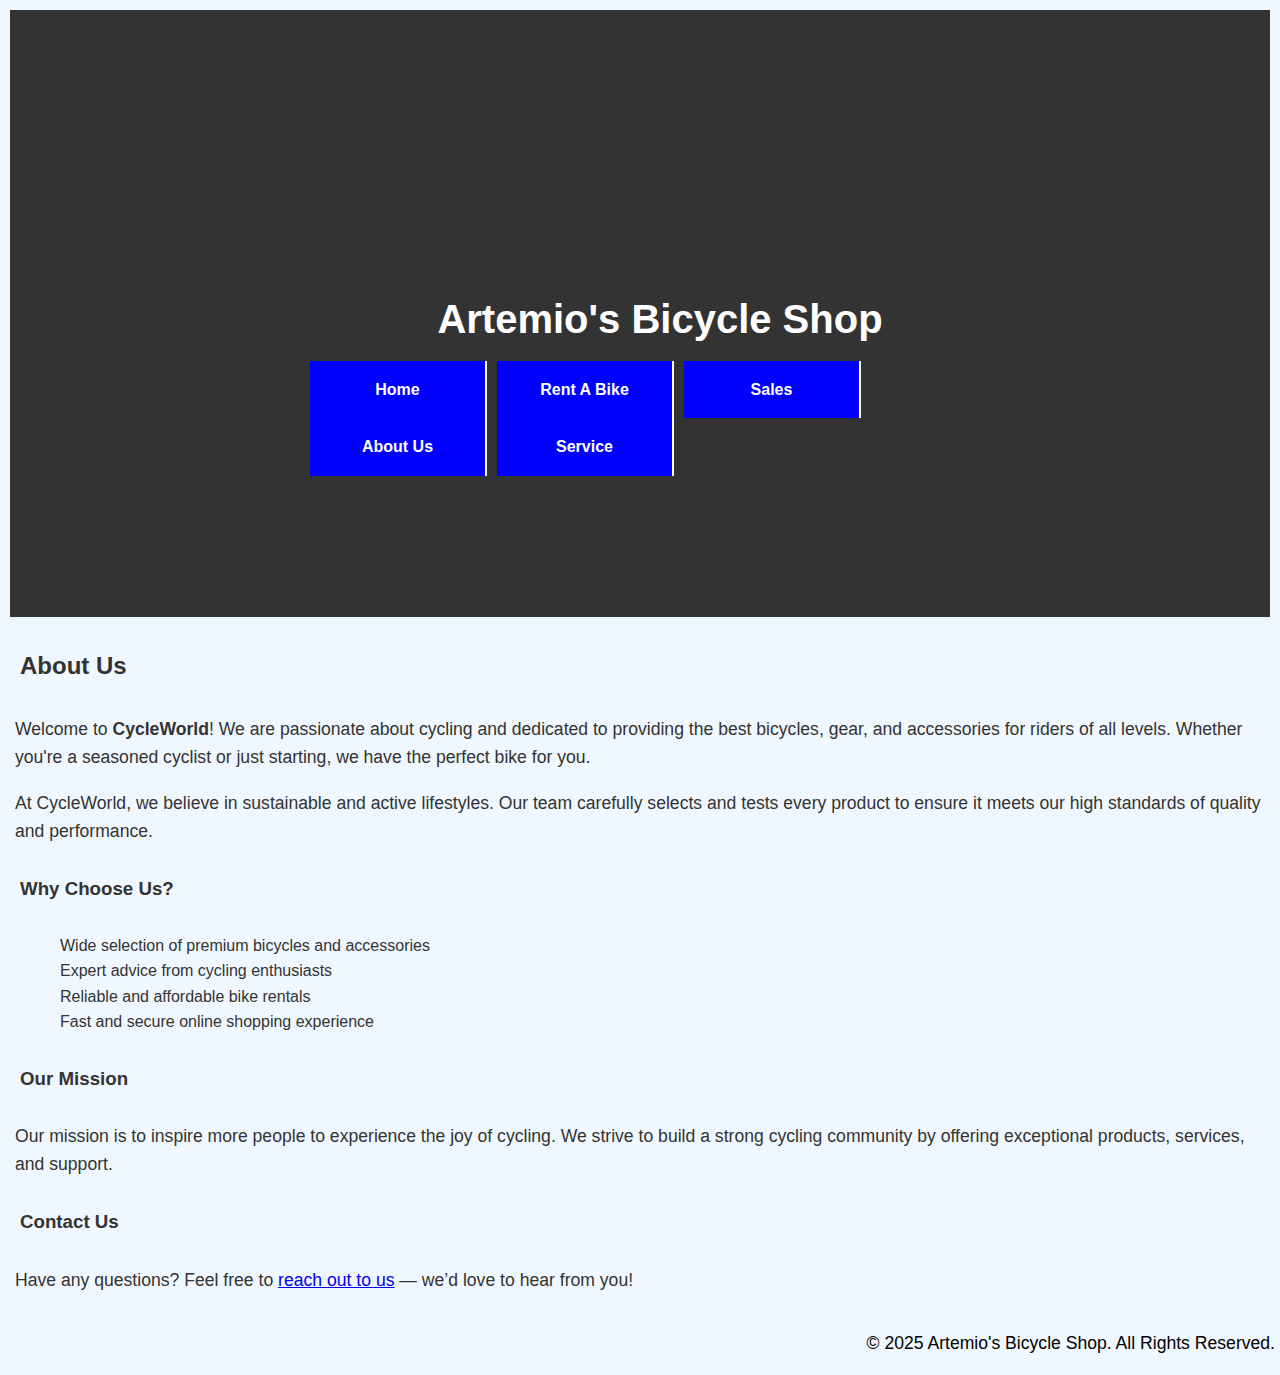
==== about_us.html @ 0df4e2b5 "Update about_us.html" ====
<!DOCTYPE html>
<html lang="en">

<head>
  <meta charset="UTF-8">
  <meta name="viewport" content="width=device-width, initial-scale=1.0">
  <meta name="description" content="Bicycle rental service offering street and mountain bikes.">
  <meta name="keywords" content="bikes, bicycle rental, mountain bikes, street bikes, rental pricing">
  <title>Artemio's Bicycle Shop</title>
  <link rel="stylesheet" type="text/css" href="styles.css"> 
  <link rel="stylesheet" type="text/css" href="main.css">
  <script src="https://code.jquery.com/jquery-3.2.1.min.js"></script> 
        <script src="js/jquery.slicknav.min.js"></script> 
        <script type="text/javascript"> 
            $(document).ready(function(){
                $('#nav_menu').slicknav({prependTo:"#mobile_menu"}); 
            }); 
        </script>
</head>
<body>
  <header>
  <nav id="mobile_menu"></nav> 
    <nav id="nav_menu">  
        <ul> 
          <h1>Artemio's Bicycle Shop</h1>
          <li><a href="index.html">Home</a></li>        
          <li><a href="Rent_A_Bike.html">Rent A Bike</a></li>
          <li><a href="Sales.html">Sales</a></li>
          <li><a href="about_us.html">About Us</a></li>
          <li><a href="Service.html">Service</a></li>
        </ul>
      </nav>
    </header>
  <main>
    <section>
      <h2>About Us</h2>
      <p>Welcome to <strong>CycleWorld</strong>! We are passionate about cycling and dedicated to providing the best bicycles, gear, and accessories for riders of all levels. Whether you're a seasoned cyclist or just starting, we have the perfect bike for you.</p>

      <p>At CycleWorld, we believe in sustainable and active lifestyles. Our team carefully selects and tests every product to ensure it meets our high standards of quality and performance.</p>

      <h3>Why Choose Us?</h3>
      <ul>
        <li>Wide selection of premium bicycles and accessories</li>
        <li>Expert advice from cycling enthusiasts</li>
        <li>Reliable and affordable bike rentals</li>
        <li>Fast and secure online shopping experience</li>
      </ul>

      <h3>Our Mission</h3>
      <p>Our mission is to inspire more people to experience the joy of cycling. We strive to build a strong cycling community by offering exceptional products, services, and support.</p>

      <h3>Contact Us</h3>
      <p>Have any questions? Feel free to <a href="contact.html">reach out to us</a> — we’d love to hear from you!</p>
    </section>
  </main>

  <footer>
    <p>&copy; 2025 Artemio's Bicycle Shop. All Rights Reserved.</p>
  </footer>
</body>

</html>
---- styles.css ----
{
    margin: 0;
    padding: 0;
    box-sizing: border-box;
}


body {
    font-family: Arial, sans-serif;
    line-height: 1.6;
    background-color: #f0f8ff;  
    margin: 10px; 
    color: black;
}

header {
    background-color: black;
    color: white;
    padding: 70px;
    text-align: center;
}
#nav_menu ul {
    list-style-type: none;
}
#nav_menu ul li {
    float: left;
}
#nav_menu ul li a {  
    text-align:center;
    display: block;
    width: 175px;
    padding: 1em 0;
    text-decoration: none;
    background-color: blue;
    color:white;
    font-weight: bold;
    border-right: 2px solid white;
}
#nav_menu ul li a.lastitem{
    border-right:none;
}
#nav_menu ul li a.current {    
     color: yellow;
}

h1 {
    font-size: 2.5rem;
    margin-bottom: 10px;
}

p {
    font-size: 1.1rem;
}

.container {
    display: flex;
    grid-gap: 30px;
    margin-top: 20px;
}

.left-column {
    flex: 1;
    background-color: white;
    padding: 20px;
    border-radius: 8px;
    box-shadow: 0 2px 5px rgba(0, 0, 0, 0.1);
}

.right-column {
    flex: 1;
    background-color: white;
    padding: 20px;
    border-radius: 8px;
    box-shadow: 0 2px 5px rgba(0, 0, 0, 0.1);
}

h2, h3 {
    color: black;
    padding: 10px; 
}

p {
    padding-left: 5px; 
    padding-right: 5px;
}

ul {
    list-style-type: none;
}

li {
    padding-left: 10px; 
}

/* Image styling */
.bike-image {
    width: 100%;
    max-width: 300px;
    border-radius: 8px;
    margin-bottom: 10px;
    border: 3px solid blue; 
    position: relative; 
}


footer {
    color: black;
    text-align:end;
    padding: 0px;
    position:absolute;
    right: 0px;
    width: 100%;
}
---- main.css ----
{
    margin: 0;
    padding: 0;
    box-sizing: border-box;
}

body {
    font-family: Arial, sans-serif;
    line-height: 1.6;
    background-color: #f0f8ff;  
    margin: 10px; 
    color: #333;
}
header {
    background-color: #333;
    color: white;
    padding: 250px;
    text-align: center;
    background-size: auto;
}
#nav_menu ul {
    list-style-type: none;
}
#nav_menu ul li {
    float: left;
}
#nav_menu ul li a {  
    text-align: auto;
    display: block;
    width: 175px;
    padding: 1em 0;
    text-decoration: none;
    background-color: blue;
    color:white;
    font-weight: bold;
    border-right: 2px solid white;
}
#nav_menu ul li a.lastitem{
    border-right:none;
}
#nav_menu ul li a.current {    
     color: yellow;
}
h1 {
    font-size: 2.5rem;
    margin-bottom: 10px;
}

p {
    font-size: 1.1rem;
}

.container {
    display: flex;
    gap: 30px;
    margin-top: 20px;
}
.left-column {
    flex: 1;
    background-color: white;
    padding: 20px;
    border-radius: 8px;
    box-shadow: 0 2px 5px rgba(0, 0, 0, 0.1);
}

.bike-image {
    width: 500px; /* Adjust as needed */
      height: 400px; /* Adjust as needed */
      border-radius: 20px; /* Adjust for roundness */
      border: 3px solid blue; /* Blue border */
      object-fit: cover; /* Ensures image covers the area */
}
.image-container img {
      width: 490px; /* Adjust size as needed */
      height: 390px;
      transition: opacity 0.3s ease;
      border-radius: 20px; /* Adjust for roundness */
      border: 3px solid blue; /* Blue border */
      object-fit: cover;
    }

.image-container {
    width: 490px;
    height: 390px;
    overflow: hidden;
    position: relative;
}
.image-container img.hover-image {
      position: absolute;
      top: 0;
      left: 0;
      opacity: 0;
    }

    .image-container:hover img.hover-image {
      opacity: 1;
    }
.right-column {
    flex: 1;
    background-color: white;
    padding: 20px;
    border-radius: 8px;
    box-shadow: 0 2px 5px rgba(0, 0, 0, 0.1);
}

h2, h3 {
    color: #333;
    padding: 10px; 
}

p {
    padding-left: 5px; 
    padding-right: 5px;
}

ul {
    list-style-type: none;
}

li {
    padding-left: 10px; 
}

footer {
    color: black;
    text-align:end;
    padding: 0px;
    position:absolute;
    right: 0px;
    width: 100%;
}
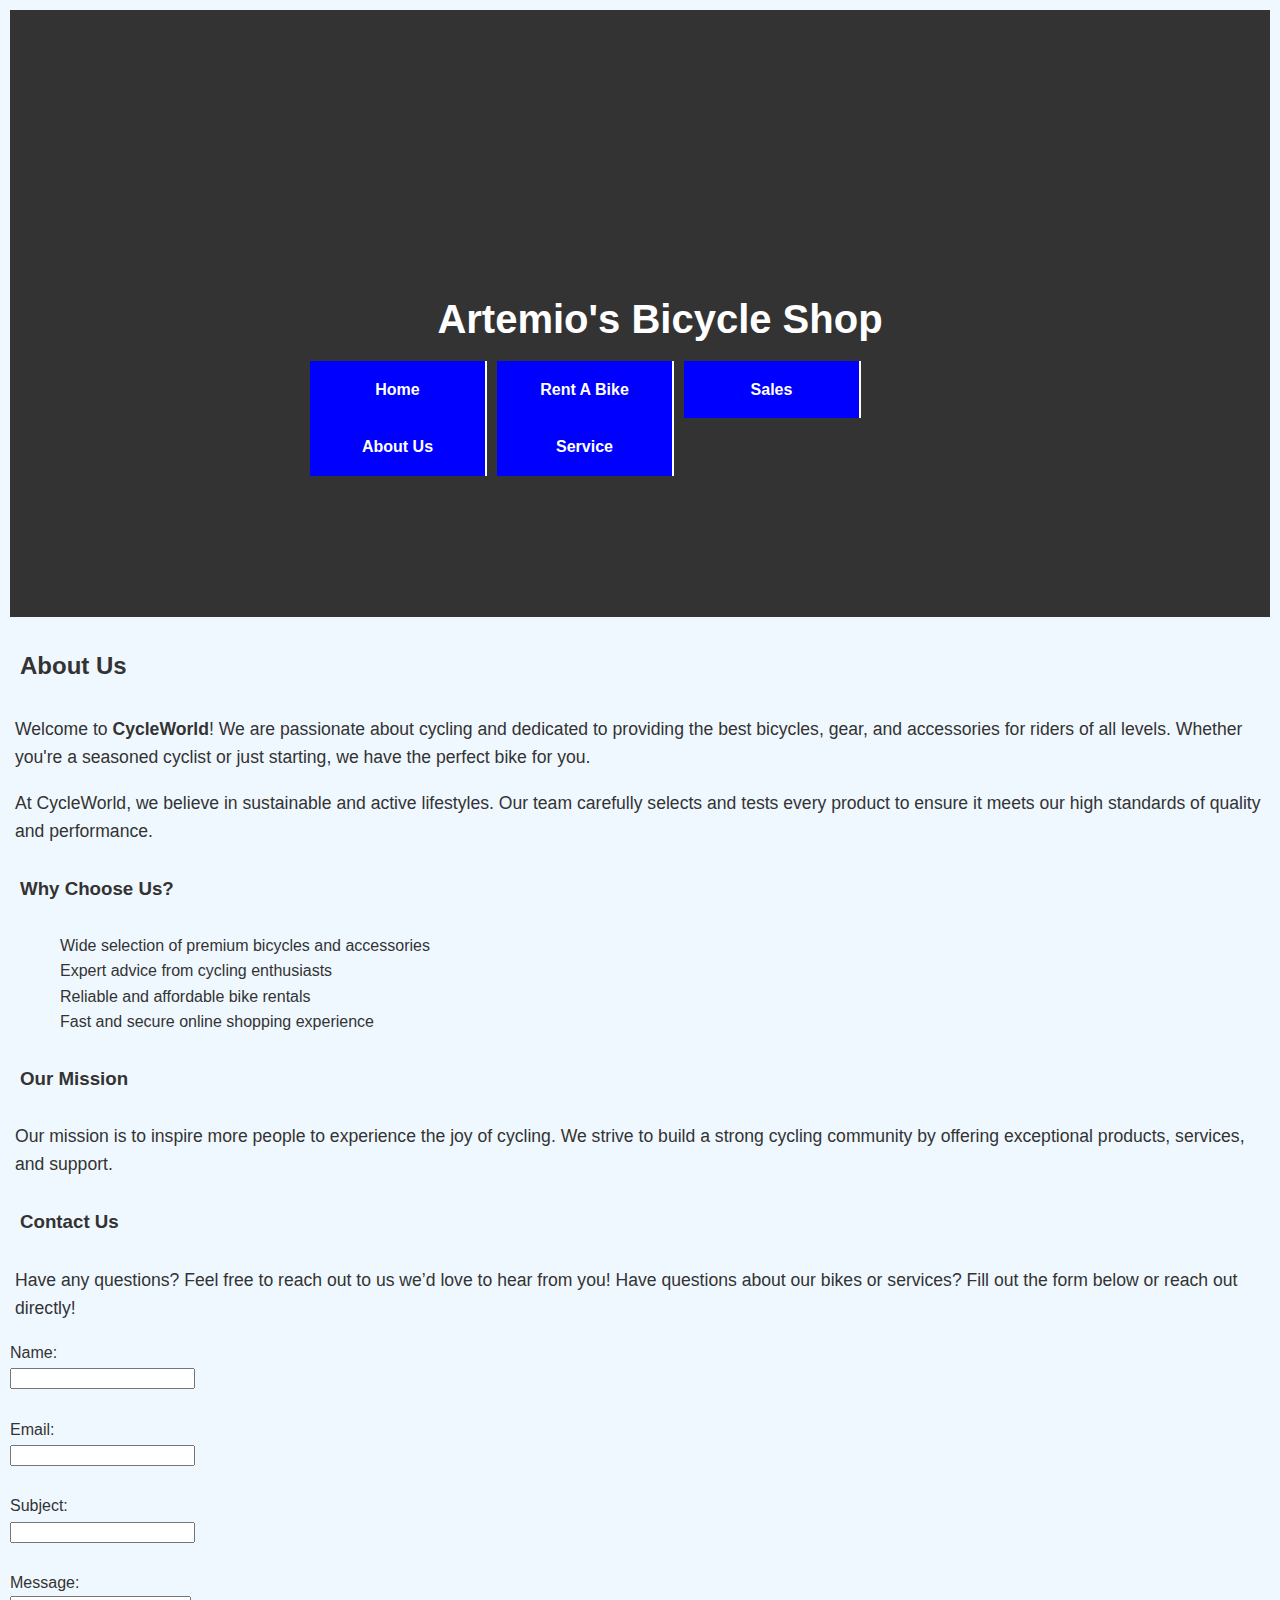
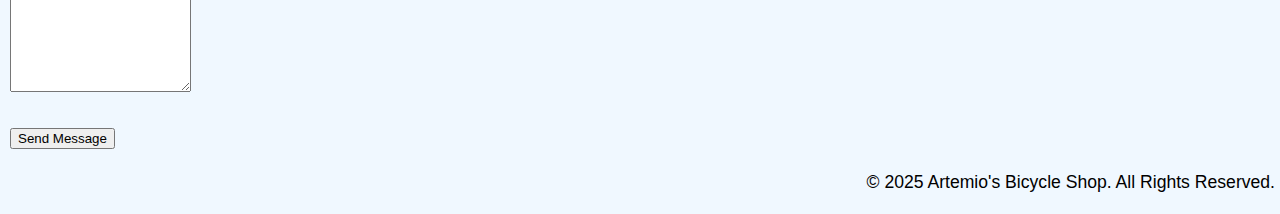
==== commit 4172f3d9: "Update about_us.html" ====
--- a/about_us.html
+++ b/about_us.html
@@ -50,7 +50,26 @@
       <p>Our mission is to inspire more people to experience the joy of cycling. We strive to build a strong cycling community by offering exceptional products, services, and support.</p>
 
       <h3>Contact Us</h3>
-      <p>Have any questions? Feel free to <a href="contact.html">reach out to us</a> — we’d love to hear from you!</p>
+      <p>Have any questions? Feel free to reach out to us we’d love to hear from you!
+
+      Have questions about our bikes or services? Fill out the form below or reach out directly!</p>
+
+    <form action="submit_form.php" method="post">
+      <label for="name">Name:</label><br />
+      <input type="text" id="name" name="name" required /><br /><br />
+
+      <label for="email">Email:</label><br />
+      <input type="email" id="email" name="email" required /><br /><br />
+
+      <label for="subject">Subject:</label><br />
+      <input type="text" id="subject" name="subject" required /><br /><br />
+
+      <label for="message">Message:</label><br />
+      <textarea id="message" name="message" rows="6" required></textarea><br /><br />
+
+      <button type="submit">Send Message</button>
+    </form>
+      
     </section>
   </main>
 
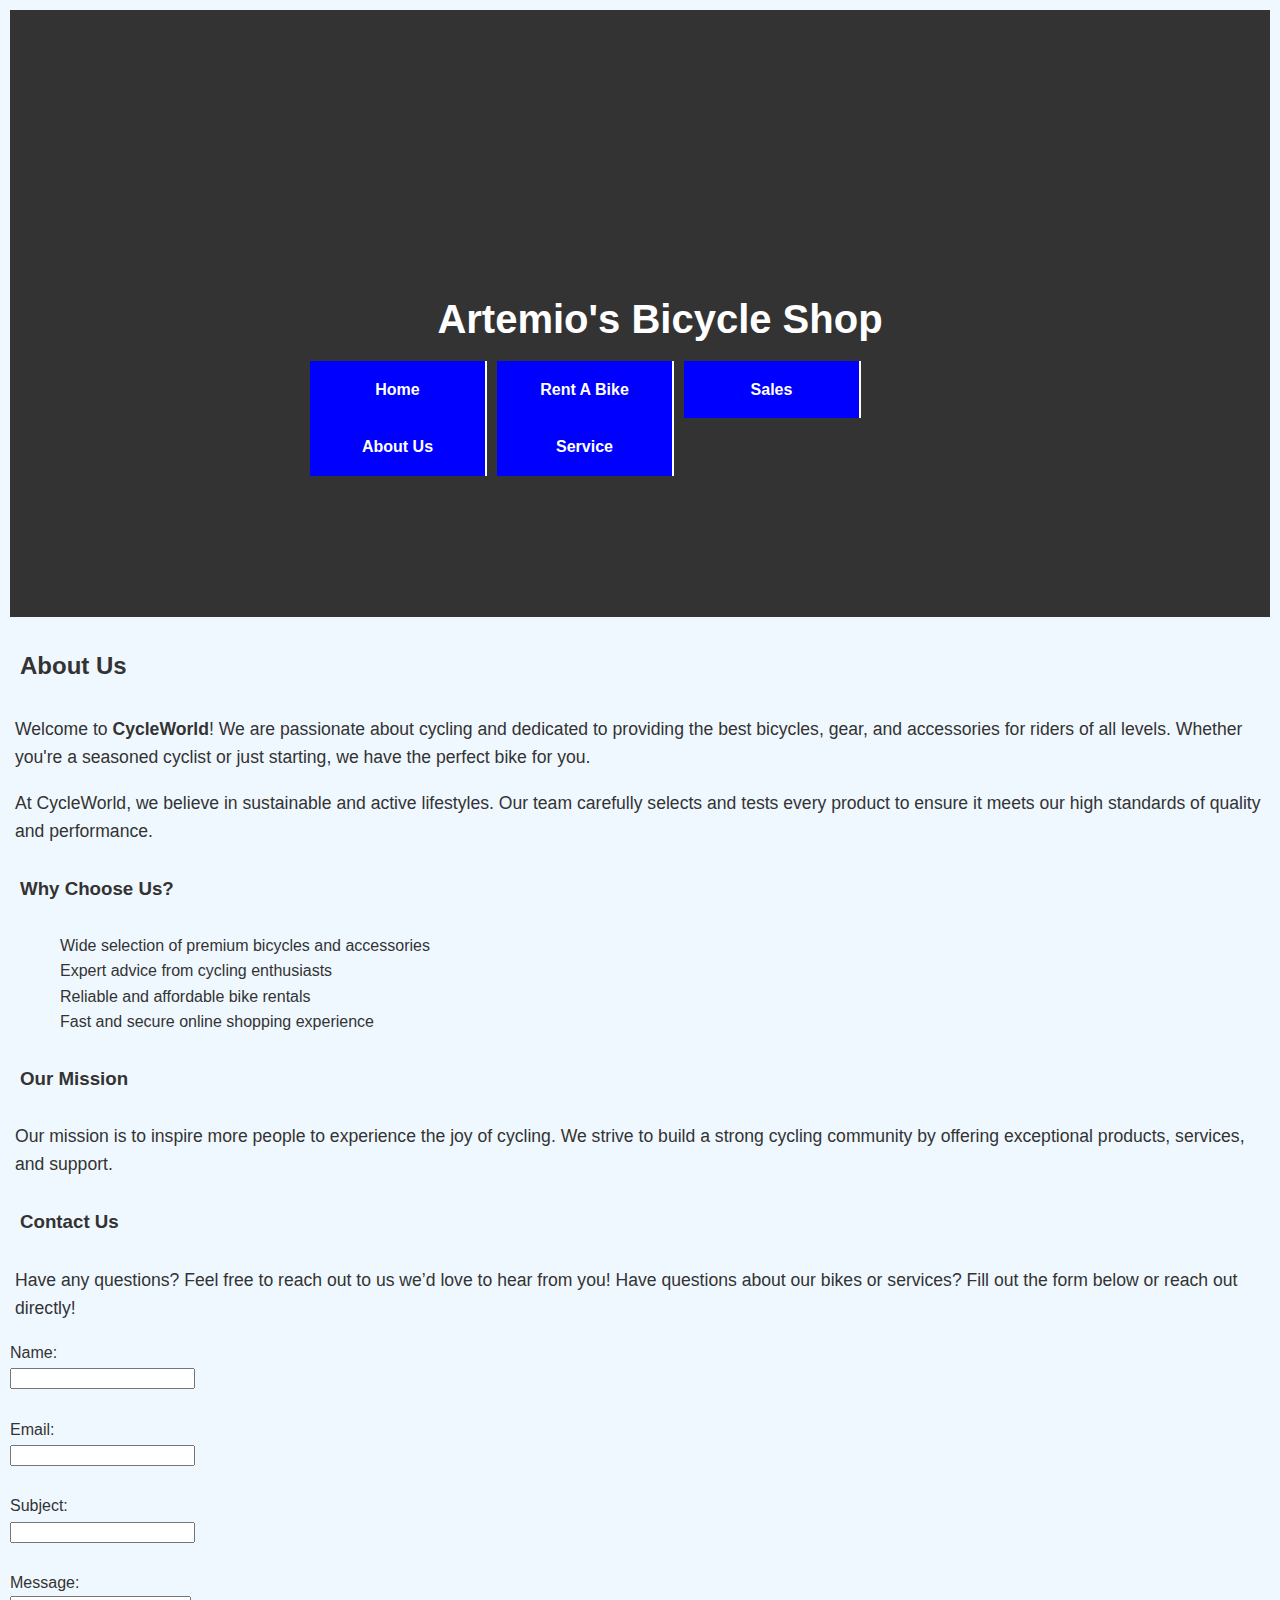
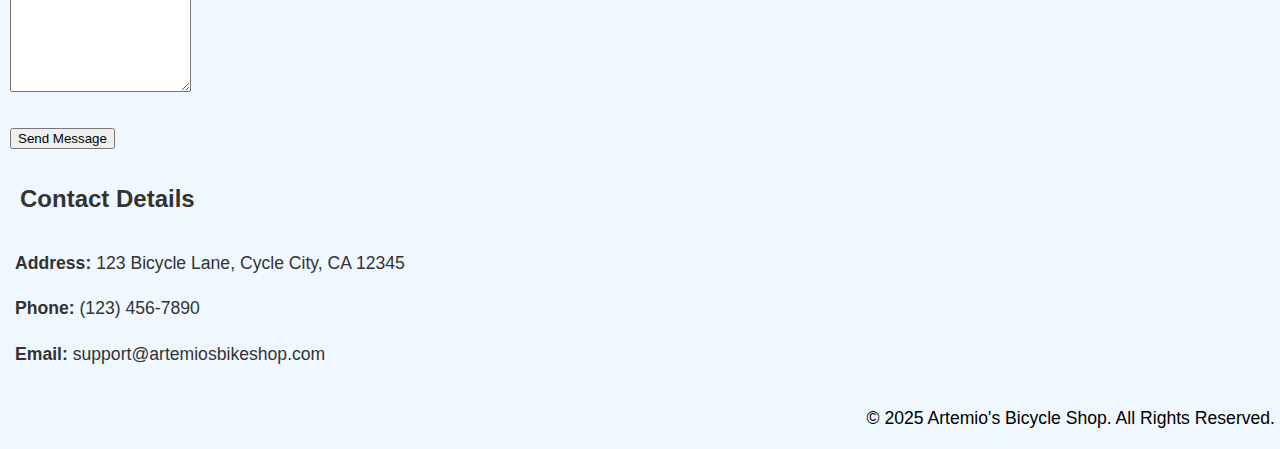
==== commit 8075f16b: "Update about_us.html" ====
--- a/about_us.html
+++ b/about_us.html
@@ -71,6 +71,13 @@
     </form>
       
     </section>
+    <section>
+    <h2>Contact Details</h2>
+    <p><strong>Address:</strong> 123 Bicycle Lane, Cycle City, CA 12345</p>
+    <p><strong>Phone:</strong> (123) 456-7890</p>
+    <p><strong>Email:</strong> support@artemiosbikeshop.com</p>
+  </section>
+    
   </main>
 
   <footer>
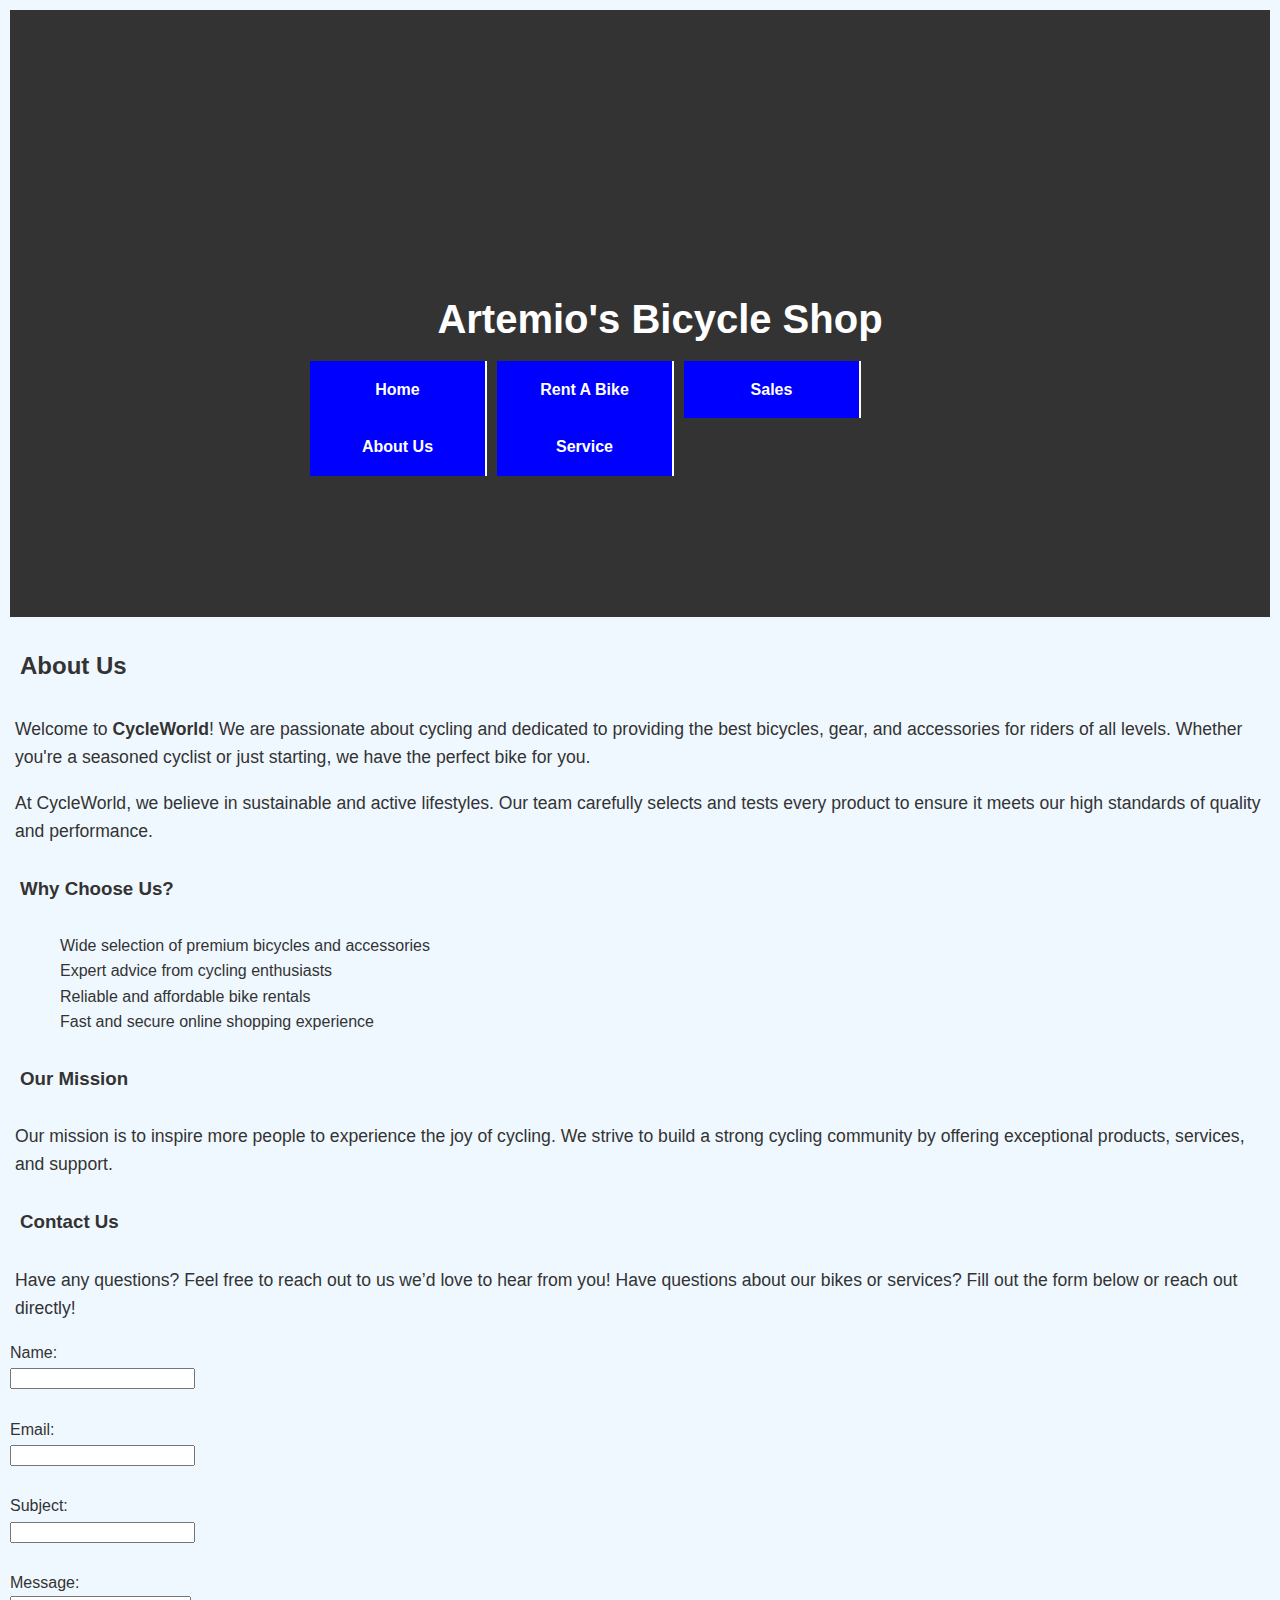
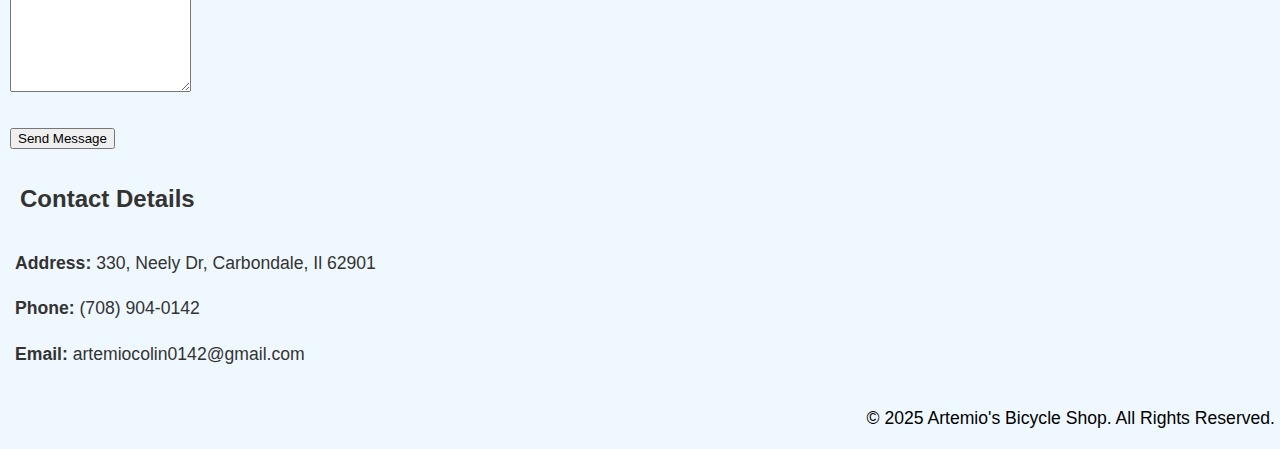
==== commit 85d0b26d: "Update about_us.html" ====
--- a/about_us.html
+++ b/about_us.html
@@ -73,9 +73,9 @@
     </section>
     <section>
     <h2>Contact Details</h2>
-    <p><strong>Address:</strong> 123 Bicycle Lane, Cycle City, CA 12345</p>
-    <p><strong>Phone:</strong> (123) 456-7890</p>
-    <p><strong>Email:</strong> support@artemiosbikeshop.com</p>
+    <p><strong>Address:</strong> 330, Neely Dr, Carbondale, Il 62901</p>
+    <p><strong>Phone:</strong> (708) 904-0142</p>
+    <p><strong>Email:</strong> artemiocolin0142@gmail.com</p>
   </section>
     
   </main>
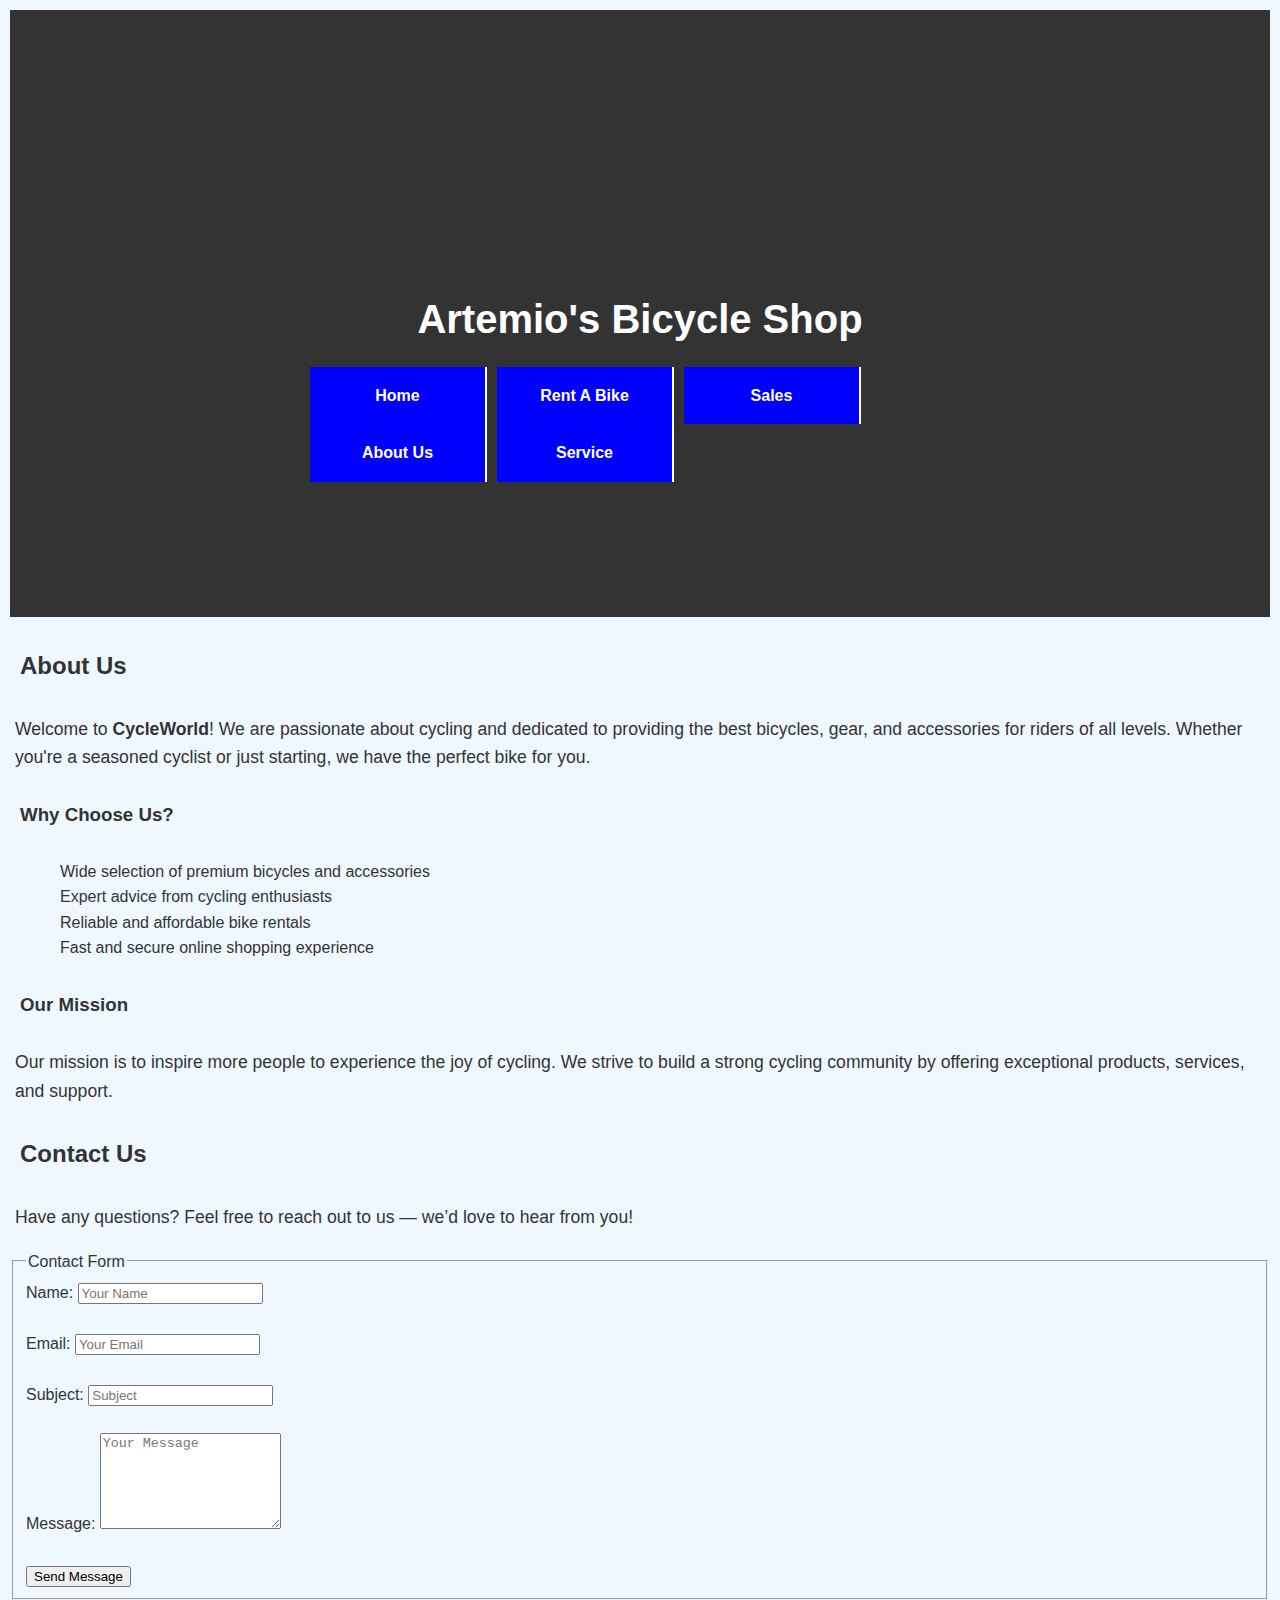
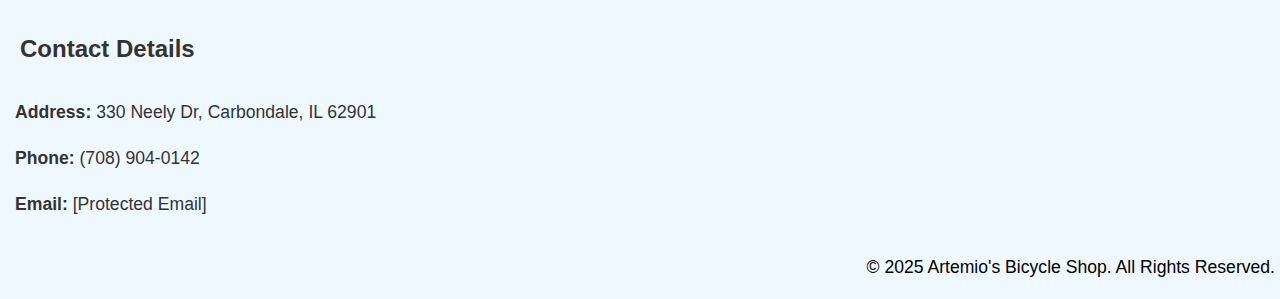
==== commit 56990f11: "Update about_us.html" ====
--- a/about_us.html
+++ b/about_us.html
@@ -2,41 +2,43 @@
 <html lang="en">
 
 <head>
-  <meta charset="UTF-8">
-  <meta name="viewport" content="width=device-width, initial-scale=1.0">
-  <meta name="description" content="Bicycle rental service offering street and mountain bikes.">
-  <meta name="keywords" content="bikes, bicycle rental, mountain bikes, street bikes, rental pricing">
+  <meta charset="UTF-8" />
+  <meta name="viewport" content="width=device-width, initial-scale=1.0" />
+  <meta name="description" content="Bicycle rental service offering street and mountain bikes." />
+  <meta name="keywords" content="bikes, bicycle rental, mountain bikes, street bikes, rental pricing" />
   <title>Artemio's Bicycle Shop</title>
-  <link rel="stylesheet" type="text/css" href="styles.css"> 
-  <link rel="stylesheet" type="text/css" href="main.css">
-  <script src="https://code.jquery.com/jquery-3.2.1.min.js"></script> 
-        <script src="js/jquery.slicknav.min.js"></script> 
-        <script type="text/javascript"> 
-            $(document).ready(function(){
-                $('#nav_menu').slicknav({prependTo:"#mobile_menu"}); 
-            }); 
-        </script>
+  <link rel="stylesheet" href="styles.css" />
+  <link rel="stylesheet" href="main.css" />
+  
+  <!-- jQuery and SlickNav for Mobile Menu -->
+  <script src="https://code.jquery.com/jquery-3.2.1.min.js"></script>
+  <script src="js/jquery.slicknav.min.js"></script>
+  <script>
+    $(document).ready(function () {
+      $('#nav_menu').slicknav({ prependTo: "#mobile_menu" });
+    });
+  </script>
 </head>
+
 <body>
   <header>
-  <nav id="mobile_menu"></nav> 
-    <nav id="nav_menu">  
-        <ul> 
-          <h1>Artemio's Bicycle Shop</h1>
-          <li><a href="index.html">Home</a></li>        
-          <li><a href="Rent_A_Bike.html">Rent A Bike</a></li>
-          <li><a href="Sales.html">Sales</a></li>
-          <li><a href="about_us.html">About Us</a></li>
-          <li><a href="Service.html">Service</a></li>
-        </ul>
-      </nav>
-    </header>
+    <h1>Artemio's Bicycle Shop</h1>
+    <nav id="mobile_menu"></nav>
+    <nav id="nav_menu">
+      <ul>
+        <li><a href="index.html">Home</a></li>
+        <li><a href="Rent_A_Bike.html">Rent A Bike</a></li>
+        <li><a href="Sales.html">Sales</a></li>
+        <li><a href="about_us.html">About Us</a></li>
+        <li><a href="Service.html">Service</a></li>
+      </ul>
+    </nav>
+  </header>
+
   <main>
     <section>
       <h2>About Us</h2>
       <p>Welcome to <strong>CycleWorld</strong>! We are passionate about cycling and dedicated to providing the best bicycles, gear, and accessories for riders of all levels. Whether you're a seasoned cyclist or just starting, we have the perfect bike for you.</p>
-
-      <p>At CycleWorld, we believe in sustainable and active lifestyles. Our team carefully selects and tests every product to ensure it meets our high standards of quality and performance.</p>
 
       <h3>Why Choose Us?</h3>
       <ul>
@@ -48,36 +50,45 @@
 
       <h3>Our Mission</h3>
       <p>Our mission is to inspire more people to experience the joy of cycling. We strive to build a strong cycling community by offering exceptional products, services, and support.</p>
+    </section>
 
-      <h3>Contact Us</h3>
-      <p>Have any questions? Feel free to reach out to us we’d love to hear from you!
+    <section>
+      <h2>Contact Us</h2>
+      <p>Have any questions? Feel free to reach out to us — we’d love to hear from you!</p>
 
-      Have questions about our bikes or services? Fill out the form below or reach out directly!</p>
+      <form action="submit_form.php" method="post">
+        <fieldset>
+          <legend>Contact Form</legend>
+          <label for="name">Name:</label>
+          <input type="text" id="name" name="name" placeholder="Your Name" required /><br /><br />
 
-    <form action="submit_form.php" method="post">
-      <label for="name">Name:</label><br />
-      <input type="text" id="name" name="name" required /><br /><br />
+          <label for="email">Email:</label>
+          <input type="email" id="email" name="email" placeholder="Your Email" required /><br /><br />
 
-      <label for="email">Email:</label><br />
-      <input type="email" id="email" name="email" required /><br /><br />
+          <label for="subject">Subject:</label>
+          <input type="text" id="subject" name="subject" placeholder="Subject" required /><br /><br />
 
-      <label for="subject">Subject:</label><br />
-      <input type="text" id="subject" name="subject" required /><br /><br />
+          <label for="message">Message:</label>
+          <textarea id="message" name="message" rows="6" placeholder="Your Message" required></textarea><br /><br />
 
-      <label for="message">Message:</label><br />
-      <textarea id="message" name="message" rows="6" required></textarea><br /><br />
+          <button type="submit">Send Message</button>
+        </fieldset>
+      </form>
+    </section>
 
-      <button type="submit">Send Message</button>
-    </form>
-      
+    <section>
+      <h2>Contact Details</h2>
+      <p><strong>Address:</strong> 330 Neely Dr, Carbondale, IL 62901</p>
+      <p><strong>Phone:</strong> (708) 904-0142</p>
+      <p><strong>Email:</strong> <span id="email">[Protected Email]</span></p>
     </section>
-    <section>
-    <h2>Contact Details</h2>
-    <p><strong>Address:</strong> 330, Neely Dr, Carbondale, Il 62901</p>
-    <p><strong>Phone:</strong> (708) 904-0142</p>
-    <p><strong>Email:</strong> artemiocolin0142@gmail.com</p>
-  </section>
-    
+
+    <script>
+      // Obfuscating email using JavaScript to prevent bots
+      const user = "artemiocolin0142";
+      const domain = "gmail.com";
+      document.getElementById("email").innerHTML = `<a href="mailto:${user}@${domain}">${user}@${domain}</a>`;
+    </script>
   </main>
 
   <footer>
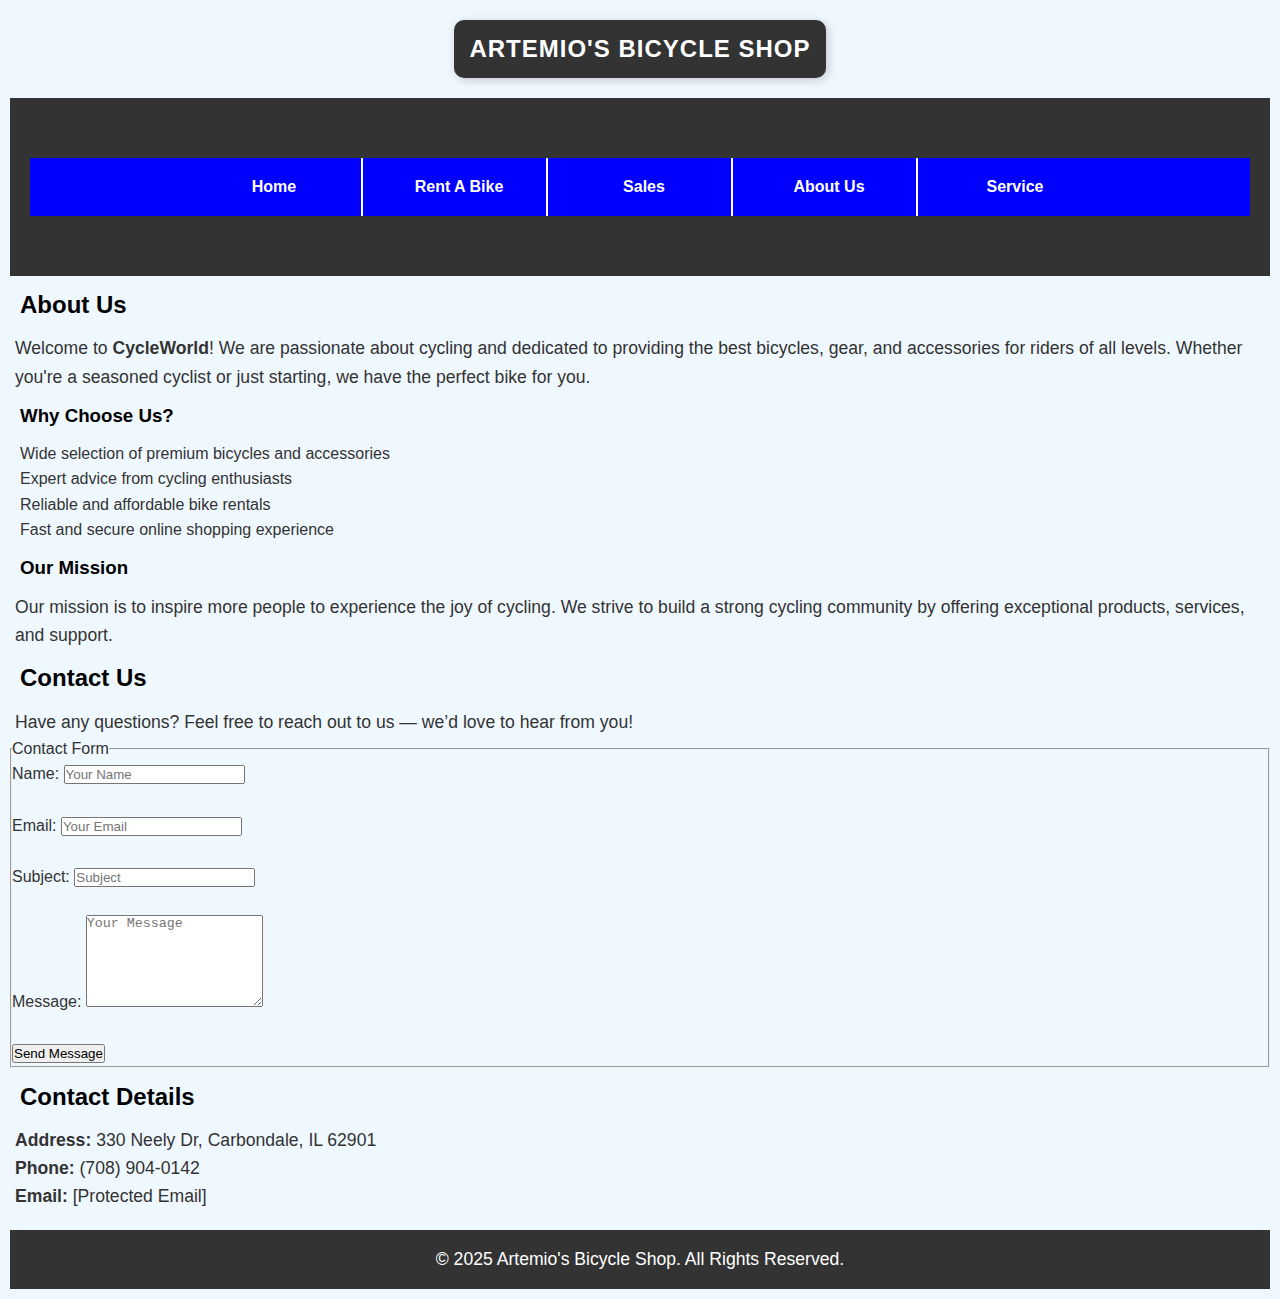
==== commit 24105f0c: "Update about_us.html" ====
--- a/about_us.html
+++ b/about_us.html
@@ -21,19 +21,20 @@
 </head>
 
 <body>
-  <header>
-    <h1>Artemio's Bicycle Shop</h1>
-    <nav id="mobile_menu"></nav>
-    <nav id="nav_menu">
-      <ul>
-        <li><a href="index.html">Home</a></li>
-        <li><a href="Rent_A_Bike.html">Rent A Bike</a></li>
-        <li><a href="Sales.html">Sales</a></li>
-        <li><a href="about_us.html">About Us</a></li>
-        <li><a href="Service.html">Service</a></li>
-      </ul>
-    </nav>
-  </header>
+  <figcaption>Artemio's Bicycle Shop</figcaption>
+        
+    <header>
+        <nav id="mobile_menu"></nav> 
+        <nav id="nav_menu">    
+            <ul> 
+                <li><a href="index.htm">Home</a></li>        
+                <li><a href="Rent_A_Bike.html">Rent A Bike</a></li>
+                <li><a href="Sales.html">Sales</a></li>
+                <li><a href="about_us.html">About Us</a></li>
+                <li><a href="Service.html">Service</a></li>
+            </ul>
+        </nav>
+    </header>
 
   <main>
     <section>
--- a/styles.css
+++ b/styles.css
@@ -14,10 +14,11 @@
 }
 
 header {
-    background-color: black;
+    background-color: #333;
     color: white;
     padding: 70px;
     text-align: center;
+    background-size: auto;
 }
 #nav_menu ul {
     list-style-type: none;
@@ -26,7 +27,7 @@
     float: left;
 }
 #nav_menu ul li a {  
-    text-align:center;
+    text-align: center;
     display: block;
     width: 175px;
     padding: 1em 0;
@@ -101,13 +102,192 @@
     border: 3px solid blue; 
     position: relative; 
 }
-
-
+.table-container {
+    width: 100%;
+    overflow-x: auto; /* Enables horizontal scrolling on small screens */
+}
+
+table {
+    width: 100%;
+    border-collapse: collapse;
+    margin: 20px 0;
+    font-size: 16px;
+    text-align: left;
+    border: 1px solid #000; /* 1px solid border */
+}
+
+/* Table caption styling */
+caption {
+    font-size: 18px;
+    font-weight: bold;
+    margin-bottom: 10px;
+}
+
+/* Header and footer styling */
+thead, tfoot {
+    background-color: #333;
+    color: white;
+    font-weight: bold;
+}
+
+th, td {
+    padding: 10px;
+    border: 1px solid #000; /* 1px solid border */
+}
+
+#nav_menu {
+    background-color: blue;
+}
+
+#nav_menu ul {
+    display: flex;
+    justify-content: center;
+    padding: 0;
+    flex-wrap: wrap;
+}
+
+#nav_menu ul li {
+    list-style: none;
+}
+
+#nav_menu ul li a {
+    display: block;
+    padding: 1em 20px;
+    text-decoration: none;
+    color: white;
+    font-weight: bold;
+    border-right: 2px solid white;
+    transition: background 0.3s ease;
+}
+
+#nav_menu ul li:last-child a {
+    border-right: none;
+}
+
+#nav_menu ul li a:hover {
+    background-color: darkblue;
+}
+
+/* Mobile Menu Icon */
+.menu-icon {
+    display: none;
+    font-size: 24px;
+    cursor: pointer;
+    color: white;
+    padding: 10px;
+    text-align: right;
+    background: #333;
+}
+
+/* Responsive Navigation */
+@media (max-width: 768px) {
+    .nav-menu {
+        display: none;
+        flex-direction: column;
+        background: #222;
+        width: 100%;
+        position: absolute;
+        top: 60px;
+        left: 0;
+        text-align: center;
+    }
+
+    .nav-menu.active {
+        display: flex;
+    }
+
+    .hamburger {
+        display: flex;
+    }
+}
+
+/* Container Layout */
+.container {
+    display: flex;
+    gap: 30px;
+    margin-top: 20px;
+    padding: 20px;
+    flex-wrap: wrap;
+}
+
+.left-column,
+.right-column {
+    flex: 1;
+    background-color: white;
+    padding: 20px;
+    border-radius: 8px;
+    box-shadow: 0 2px 5px rgba(0, 0, 0, 0.1);
+}
+
+/* Bike Image */
+.bike-image {
+    max-width: 100%;
+    height: auto;
+    border-radius: 20px;
+    border: 3px solid blue;
+}
+
+/* Image Hover Effect */
+.image-container {
+    width: 100%;
+    position: relative;
+    overflow: hidden;
+}
+
+.image-container img {
+    width: 100%;
+    height: auto;
+    transition: opacity 0.3s ease;
+    border-radius: 20px;
+    border: 3px solid blue;
+}
+
+.image-container img.hover-image {
+    position: absolute;
+    top: 0;
+    left: 0;
+    opacity: 0;
+}
+
+.image-container:hover img.hover-image {
+    opacity: 1;
+}
+
+/* Footer */
 footer {
-    color: black;
-    text-align:end;
-    padding: 0px;
-    position:absolute;
-    right: 0px;
-    width: 100%;
-}
+    display: flex;
+    justify-content: center;
+    align-items: center;
+    padding: 15px;
+    background: #333;
+    color: white;
+    position: relative;
+    width: 100%;
+    margin-top: 20px;
+}
+
+/* Responsive Design */
+@media (max-width: 768px) {
+    .container {
+        flex-direction: column;
+    }
+
+    .left-column, 
+    .right-column {
+        width: 100%;
+    }
+}
+figcaption {
+    font-size: 1.5rem; /* Adjust size as needed */
+    font-weight: bold;
+    text-align: center;
+    color: white;
+    background-color: #333;
+    padding: 10px 15px;
+    border-radius: 10px;
+    margin: 20px auto;
+    width: fit-content;
+    box-shadow: 2px 2px 10px rgba(0, 0, 0, 0.2);
+    letter-spacing: 1px;
+    text-transform: uppercase;
+}
--- a/main.css
+++ b/main.css
@@ -1,100 +1,104 @@
-{
+* {
     margin: 0;
     padding: 0;
     box-sizing: border-box;
 }
 
+/* General Styling */
 body {
     font-family: Arial, sans-serif;
+    background-color: #f0f8ff;
+    color: #333;
     line-height: 1.6;
-    background-color: #f0f8ff;  
-    margin: 10px; 
-    color: #333;
 }
+
+/* Header */
 header {
     background-color: #333;
     color: white;
-    padding: 250px;
     text-align: center;
-    background-size: auto;
+    padding: 60px 20px;
+    background-size: cover;
+    min-height: 120px;
 }
+
+/* Navigation Menu */
+#nav_menu {
+    background-color: blue;
+}
+
 #nav_menu ul {
-    list-style-type: none;
+    display: flex;
+    justify-content: center;
+    padding: 0;
+    flex-wrap: wrap;
 }
+
 #nav_menu ul li {
-    float: left;
+    list-style: none;
 }
-#nav_menu ul li a {  
-    text-align: auto;
+
+#nav_menu ul li a {
     display: block;
-    width: 175px;
-    padding: 1em 0;
+    padding: 1em 20px;
     text-decoration: none;
-    background-color: blue;
-    color:white;
+    color: white;
     font-weight: bold;
     border-right: 2px solid white;
-}
-#nav_menu ul li a.lastitem{
-    border-right:none;
-}
-#nav_menu ul li a.current {    
-     color: yellow;
-}
-h1 {
-    font-size: 2.5rem;
-    margin-bottom: 10px;
+    transition: background 0.3s ease;
 }
 
-p {
-    font-size: 1.1rem;
+#nav_menu ul li:last-child a {
+    border-right: none;
 }
 
+#nav_menu ul li a:hover {
+    background-color: darkblue;
+}
+
+/* Mobile Menu Icon */
+.menu-icon {
+    display: none;
+    font-size: 24px;
+    cursor: pointer;
+    color: white;
+    padding: 10px;
+    text-align: right;
+    background: #333;
+}
+
+/* Responsive Navigation */
+@media (max-width: 768px) {
+    .nav-menu {
+        display: none;
+        flex-direction: column;
+        background: #222;
+        width: 100%;
+        position: absolute;
+        top: 60px;
+        left: 0;
+        text-align: center;
+    }
+
+    .nav-menu.active {
+        display: flex;
+    }
+
+    .hamburger {
+        display: flex;
+    }
+}
+
+/* Container Layout */
 .container {
     display: flex;
     gap: 30px;
     margin-top: 20px;
-}
-.left-column {
-    flex: 1;
-    background-color: white;
     padding: 20px;
-    border-radius: 8px;
-    box-shadow: 0 2px 5px rgba(0, 0, 0, 0.1);
+    flex-wrap: wrap;
 }
 
-.bike-image {
-    width: 500px; /* Adjust as needed */
-      height: 400px; /* Adjust as needed */
-      border-radius: 20px; /* Adjust for roundness */
-      border: 3px solid blue; /* Blue border */
-      object-fit: cover; /* Ensures image covers the area */
-}
-.image-container img {
-      width: 490px; /* Adjust size as needed */
-      height: 390px;
-      transition: opacity 0.3s ease;
-      border-radius: 20px; /* Adjust for roundness */
-      border: 3px solid blue; /* Blue border */
-      object-fit: cover;
-    }
-
-.image-container {
-    width: 490px;
-    height: 390px;
-    overflow: hidden;
-    position: relative;
-}
-.image-container img.hover-image {
-      position: absolute;
-      top: 0;
-      left: 0;
-      opacity: 0;
-    }
-
-    .image-container:hover img.hover-image {
-      opacity: 1;
-    }
+.left-column,
 .right-column {
     flex: 1;
     background-color: white;
@@ -103,29 +107,75 @@
     box-shadow: 0 2px 5px rgba(0, 0, 0, 0.1);
 }
 
-h2, h3 {
-    color: #333;
-    padding: 10px; 
+/* Bike Image */
+.bike-image {
+    max-width: 100%;
+    height: auto;
+    border-radius: 20px;
+    border: 3px solid blue;
 }
 
-p {
-    padding-left: 5px; 
-    padding-right: 5px;
+/* Image Hover Effect */
+.image-container {
+    width: 100%;
+    position: relative;
+    overflow: hidden;
 }
 
-ul {
-    list-style-type: none;
+.image-container img {
+    width: 100%;
+    height: auto;
+    transition: opacity 0.3s ease;
+    border-radius: 20px;
+    border: 3px solid blue;
 }
 
-li {
-    padding-left: 10px; 
+.image-container img.hover-image {
+    position: absolute;
+    top: 0;
+    left: 0;
+    opacity: 0;
 }
 
+.image-container:hover img.hover-image {
+    opacity: 1;
+}
+
+/* Footer */
 footer {
-    color: black;
-    text-align:end;
-    padding: 0px;
-    position:absolute;
-    right: 0px;
+    display: flex;
+    justify-content: center;
+    align-items: center;
+    padding: 15px;
+    background: #333;
+    color: white;
+    position: relative;
     width: 100%;
+    margin-top: 20px;
 }
+
+/* Responsive Design */
+@media (max-width: 768px) {
+    .container {
+        flex-direction: column;
+    }
+
+    .left-column, 
+    .right-column {
+        width: 100%;
+    }
+}
+figcaption {
+    font-size: 1.5rem; /* Adjust size as needed */
+    font-weight: bold;
+    text-align: center;
+    color: white;
+    background-color: #333;
+    padding: 10px 15px;
+    border-radius: 10px;
+    margin: 20px auto;
+    width: fit-content;
+    box-shadow: 2px 2px 10px rgba(0, 0, 0, 0.2);
+    letter-spacing: 1px;
+    text-transform: uppercase;
+}
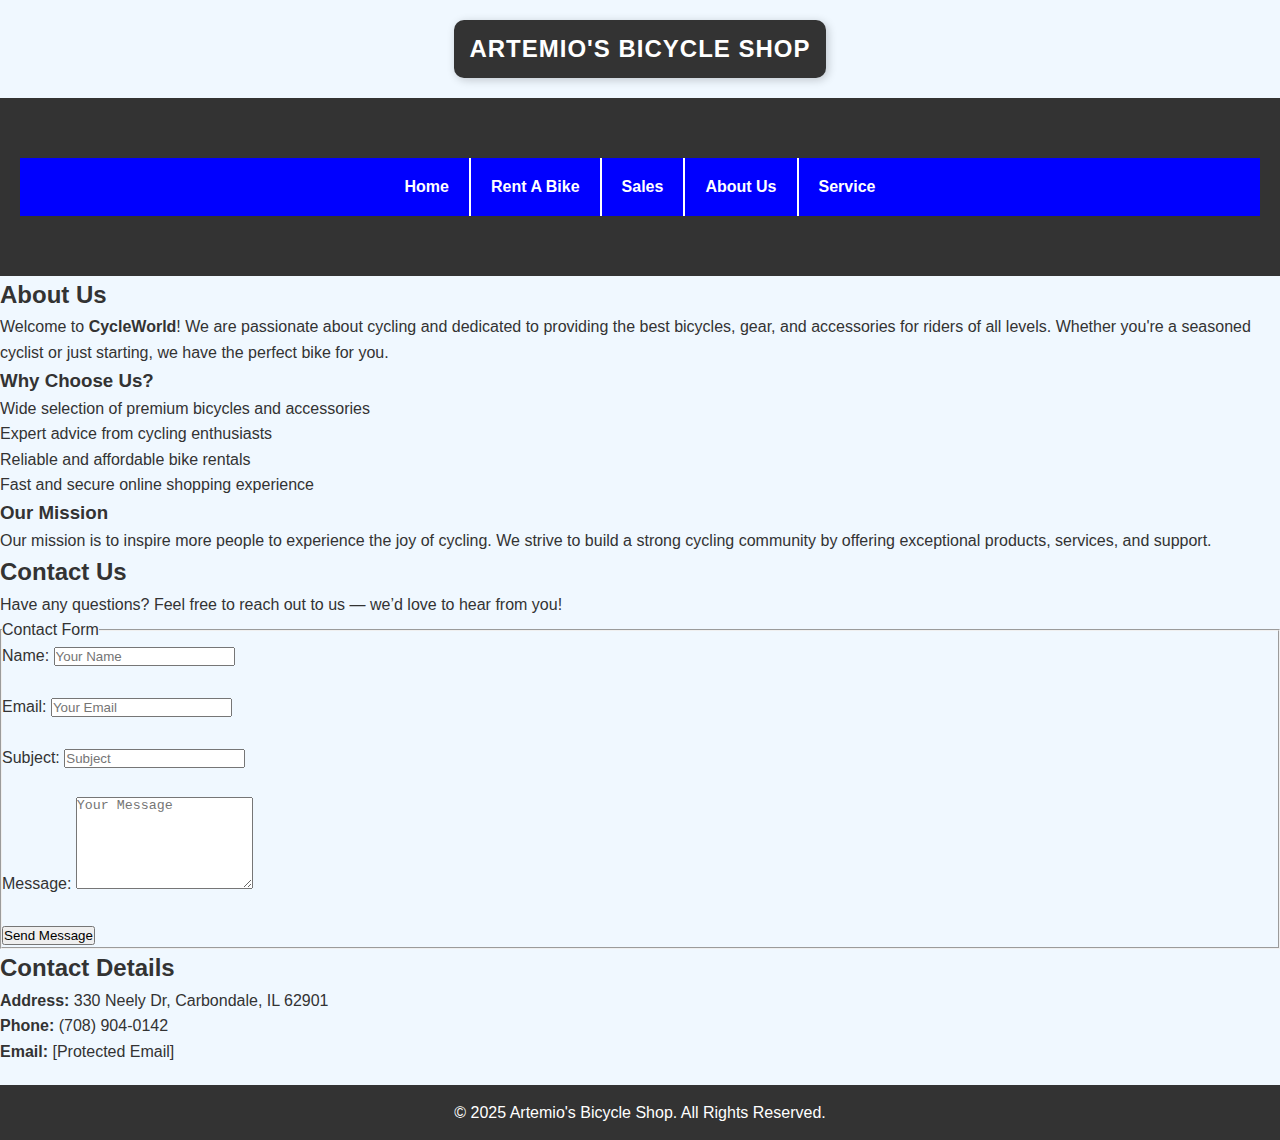
==== commit 52e5e7b7: "Update about_us.html" ====
--- a/about_us.html
+++ b/about_us.html
@@ -7,7 +7,7 @@
   <meta name="description" content="Bicycle rental service offering street and mountain bikes." />
   <meta name="keywords" content="bikes, bicycle rental, mountain bikes, street bikes, rental pricing" />
   <title>Artemio's Bicycle Shop</title>
-  <link rel="stylesheet" href="styles.css" />
+  <!--<link rel="stylesheet" href="styles.css" />-->
   <link rel="stylesheet" href="main.css" />
   
   <!-- jQuery and SlickNav for Mobile Menu -->
@@ -22,7 +22,6 @@
 
 <body>
   <figcaption>Artemio's Bicycle Shop</figcaption>
-        
     <header>
         <nav id="mobile_menu"></nav> 
         <nav id="nav_menu">    
